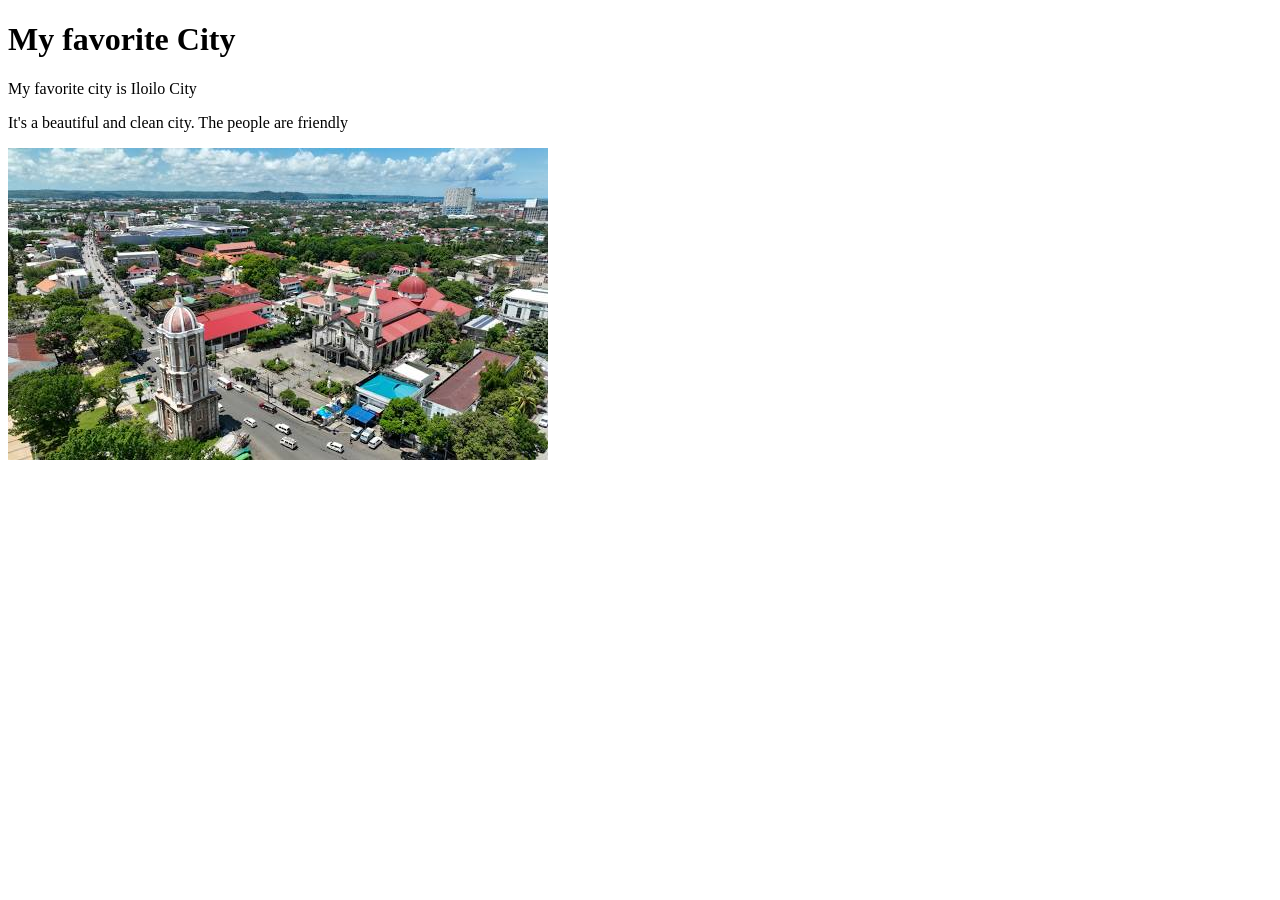
==== week01/favorite-city.html @ 0f2a7d2c "Initial commit" ====
<!DOCTYPE html>
<html lang="en">

<head>
    <meta charset="UTF-8">
    <meta name="viewport" content="width=device-width, initial-scale=1.0">
    <title>My favorite City</title>
</head>

<body>
    <h1>My favorite City</h1>
    <p>My favorite city is Iloilo City</p>
    <p>It's a beautiful and clean city. The people are friendly</p>
    <img src="images/Iloilo City.jpg" alt="">
</body>

</html>
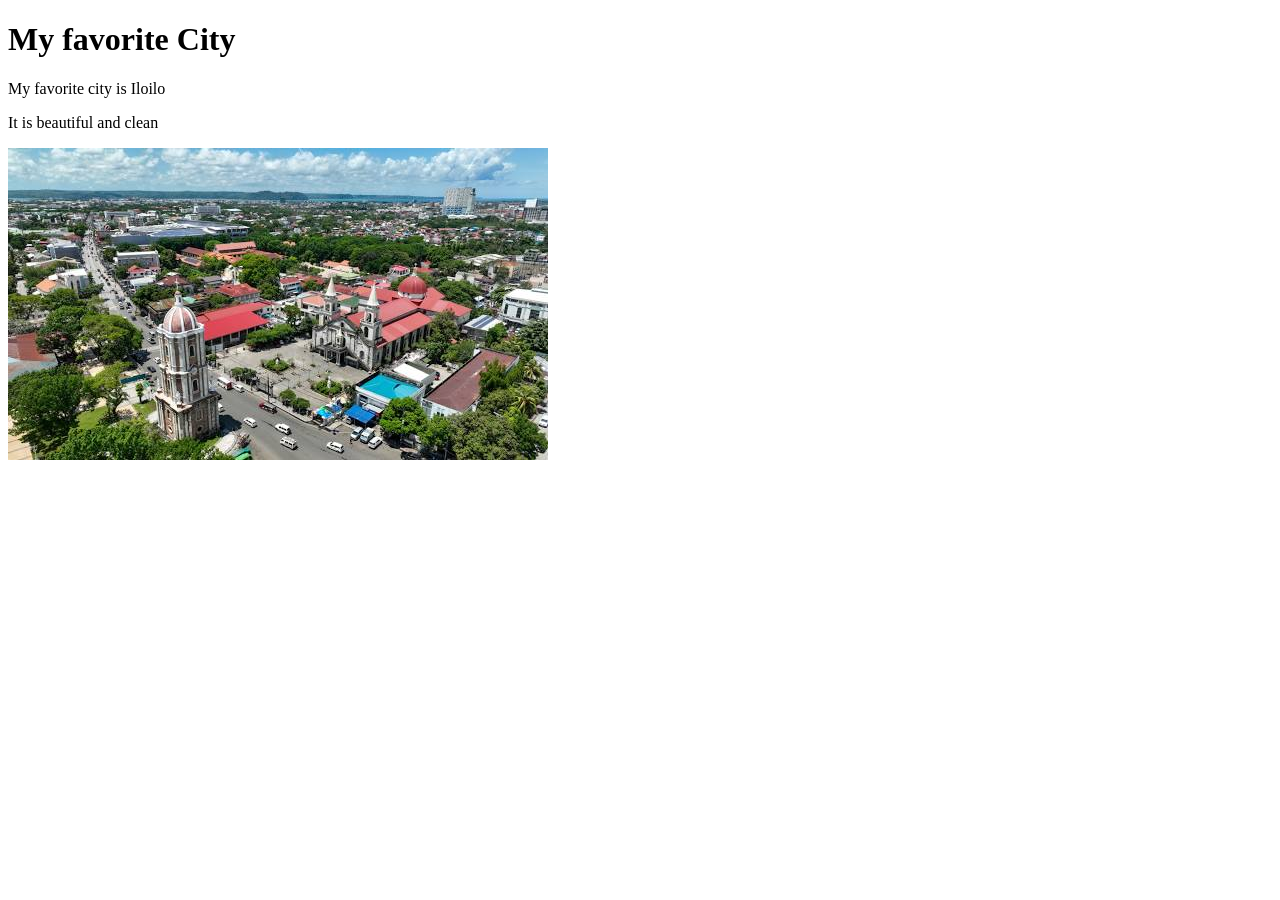
==== commit 0f97f039: "favorite city page created" ====
--- a/week01/favorite-city.html
+++ b/week01/favorite-city.html
@@ -4,14 +4,15 @@
 <head>
     <meta charset="UTF-8">
     <meta name="viewport" content="width=device-width, initial-scale=1.0">
-    <title>My favorite City</title>
+    <title>My Favorite City</title>
 </head>
 
 <body>
     <h1>My favorite City</h1>
-    <p>My favorite city is Iloilo City</p>
-    <p>It's a beautiful and clean city. The people are friendly</p>
+    <p>My favorite city is Iloilo</p>
+    <p>It is beautiful and clean</p>
     <img src="images/Iloilo City.jpg" alt="">
+
 </body>
 
 </html>
